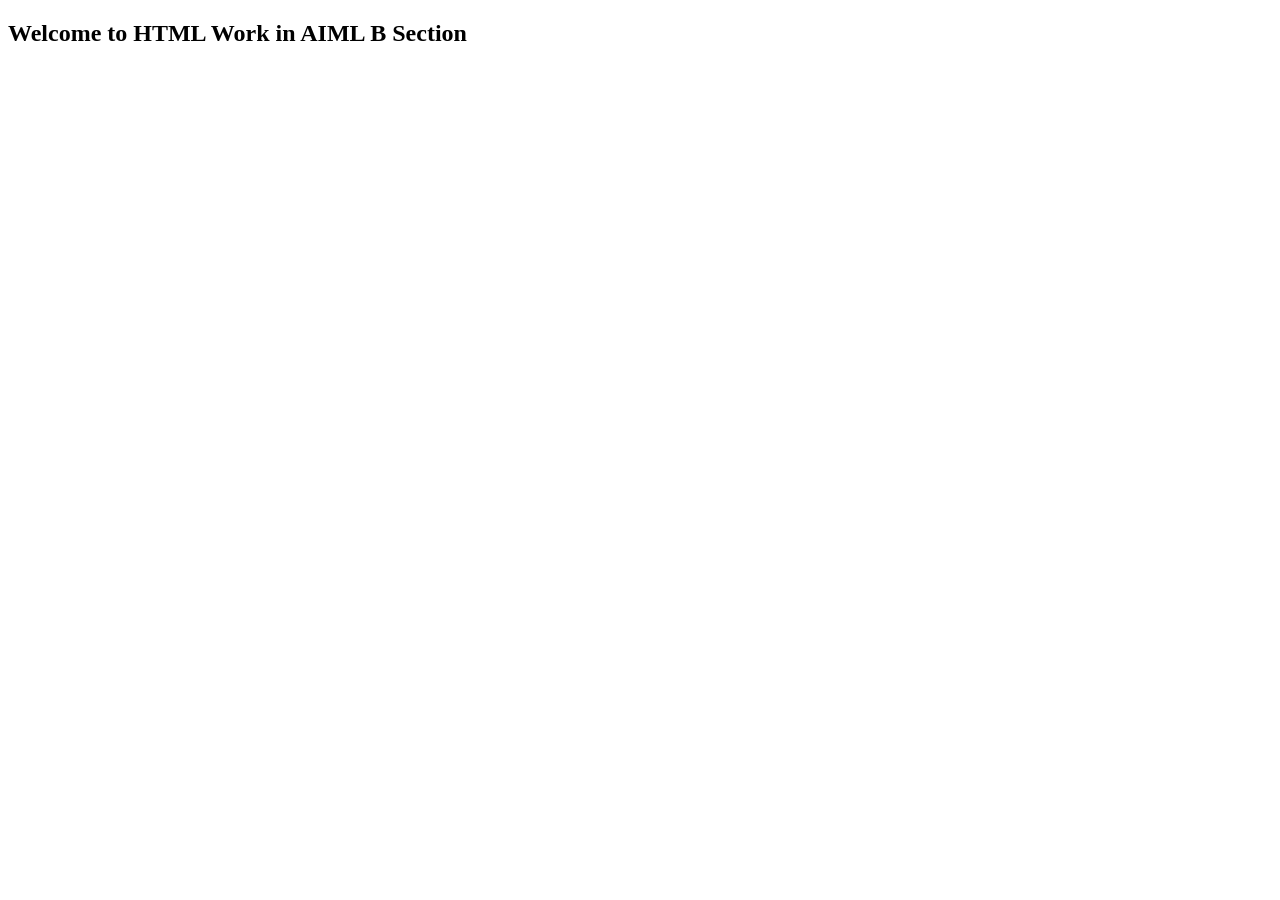
==== index.html @ c5149673 "Added index.html file" ====
<!DOCTYPE html>
<html lang="en">
<head>
    <meta charset="UTF-8">
    <meta name="viewport" content="width=device-width, initial-scale=1.0">
    <title>Document</title>
</head>
<body>
    <h2>Welcome to HTML Work in AIML B Section</h2>
</body>
</html>
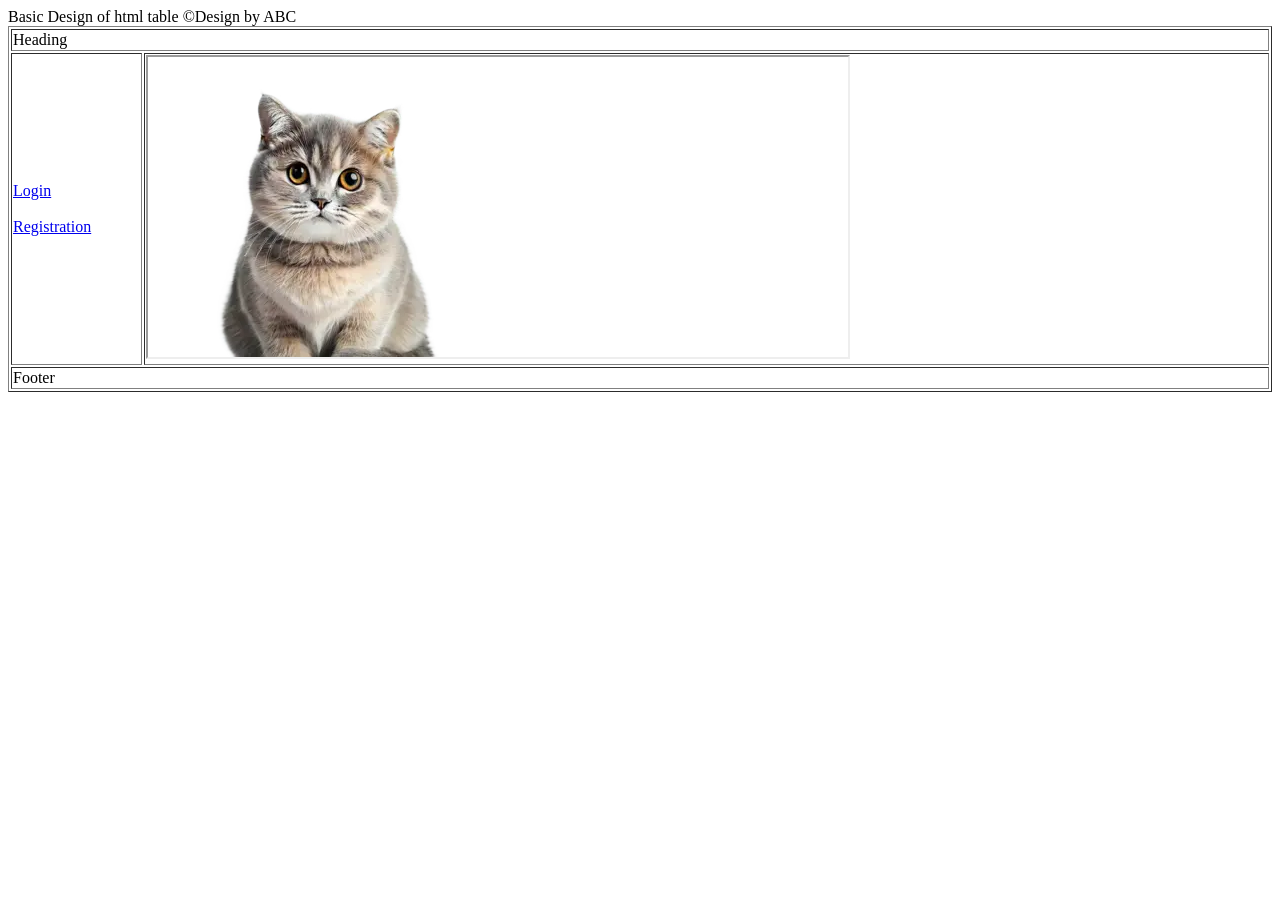
==== commit f7a70ec8: "Html work done" ====
--- a/index.html
+++ b/index.html
@@ -6,6 +6,28 @@
     <title>Document</title>
 </head>
 <body>
-    <h2>Welcome to HTML Work in AIML B Section</h2>
+ <table border="1" width="100%">
+<thead>Basic Design of html table</thead>
+<tbody>
+<tr><td colspan="2">Heading</td></tr>
+<tr>
+    <td>
+<a href="login.html" target="myframe" >Login</a>
+<br><br>
+<a href="registration.html">Registration</a>
+
+</td>
+<td>
+<iframe name="myframe" height="300" width="700" src="./images/cat3.png" ></iframe>
+</td>
+</tr>
+<tr><td colspan="2">Footer </td></tr>
+</tbody>
+<tfoot>
+    &copy;Design by ABC
+</tfoot>
+
+
+ </table>
 </body>
 </html>
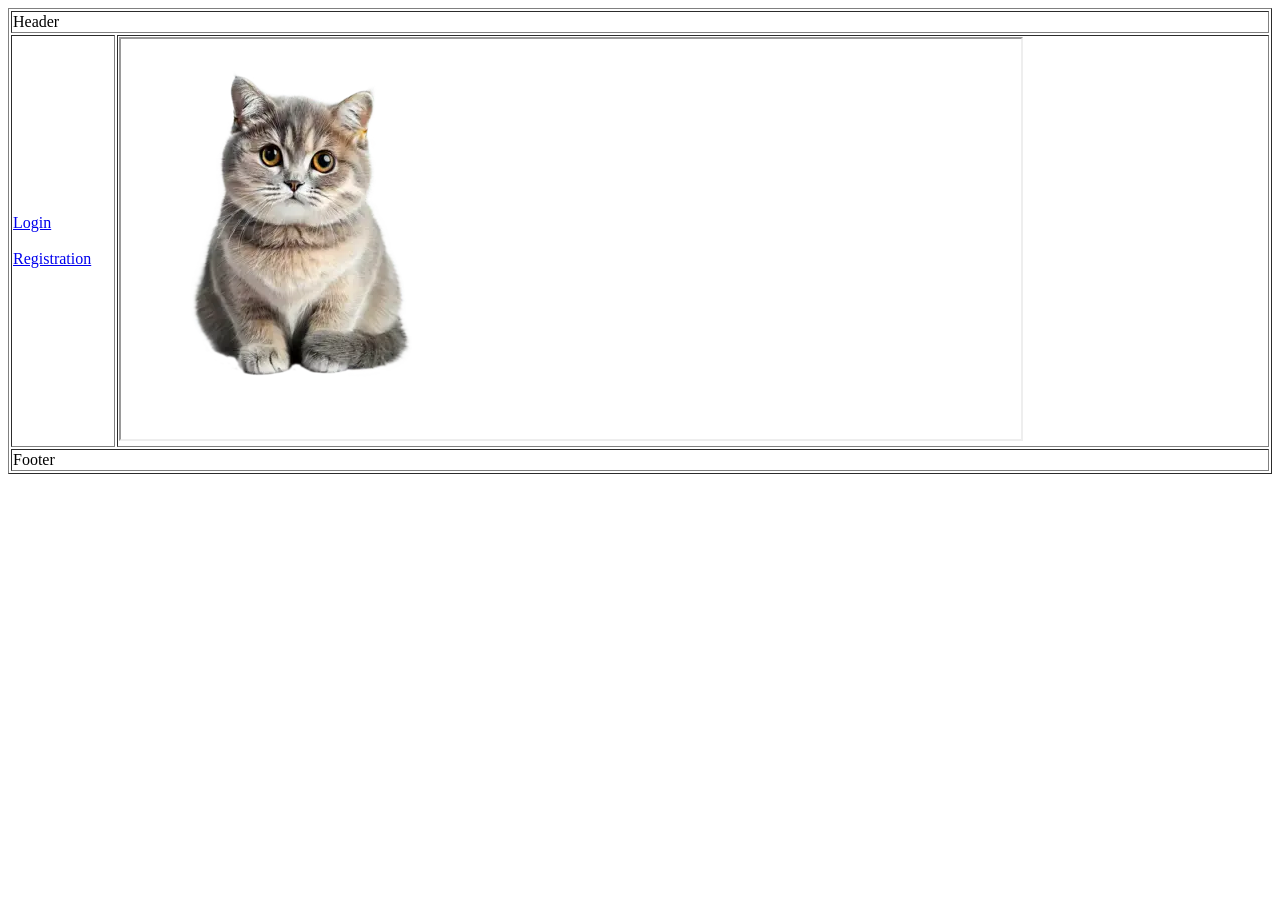
==== commit e53c11ac: "HTML Work" ====
--- a/index.html
+++ b/index.html
@@ -7,25 +7,25 @@
 </head>
 <body>
  <table border="1" width="100%">
-<thead>Basic Design of html table</thead>
 <tbody>
-<tr><td colspan="2">Heading</td></tr>
+<tr><td colspan="2">Header</td></tr>
 <tr>
     <td>
-<a href="login.html" target="myframe" >Login</a>
+<a href="login.html" target="myframe">Login</a>
 <br><br>
 <a href="registration.html">Registration</a>
 
-</td>
+    </td>
 <td>
-<iframe name="myframe" height="300" width="700" src="./images/cat3.png" ></iframe>
+<iframe name="myframe" height="400" width="900" src="./images/cat3.png"></iframe>
+
 </td>
 </tr>
-<tr><td colspan="2">Footer </td></tr>
+<tr><td colspan="2">Footer</td></tr>
+
+
 </tbody>
-<tfoot>
-    &copy;Design by ABC
-</tfoot>
+
 
 
  </table>
